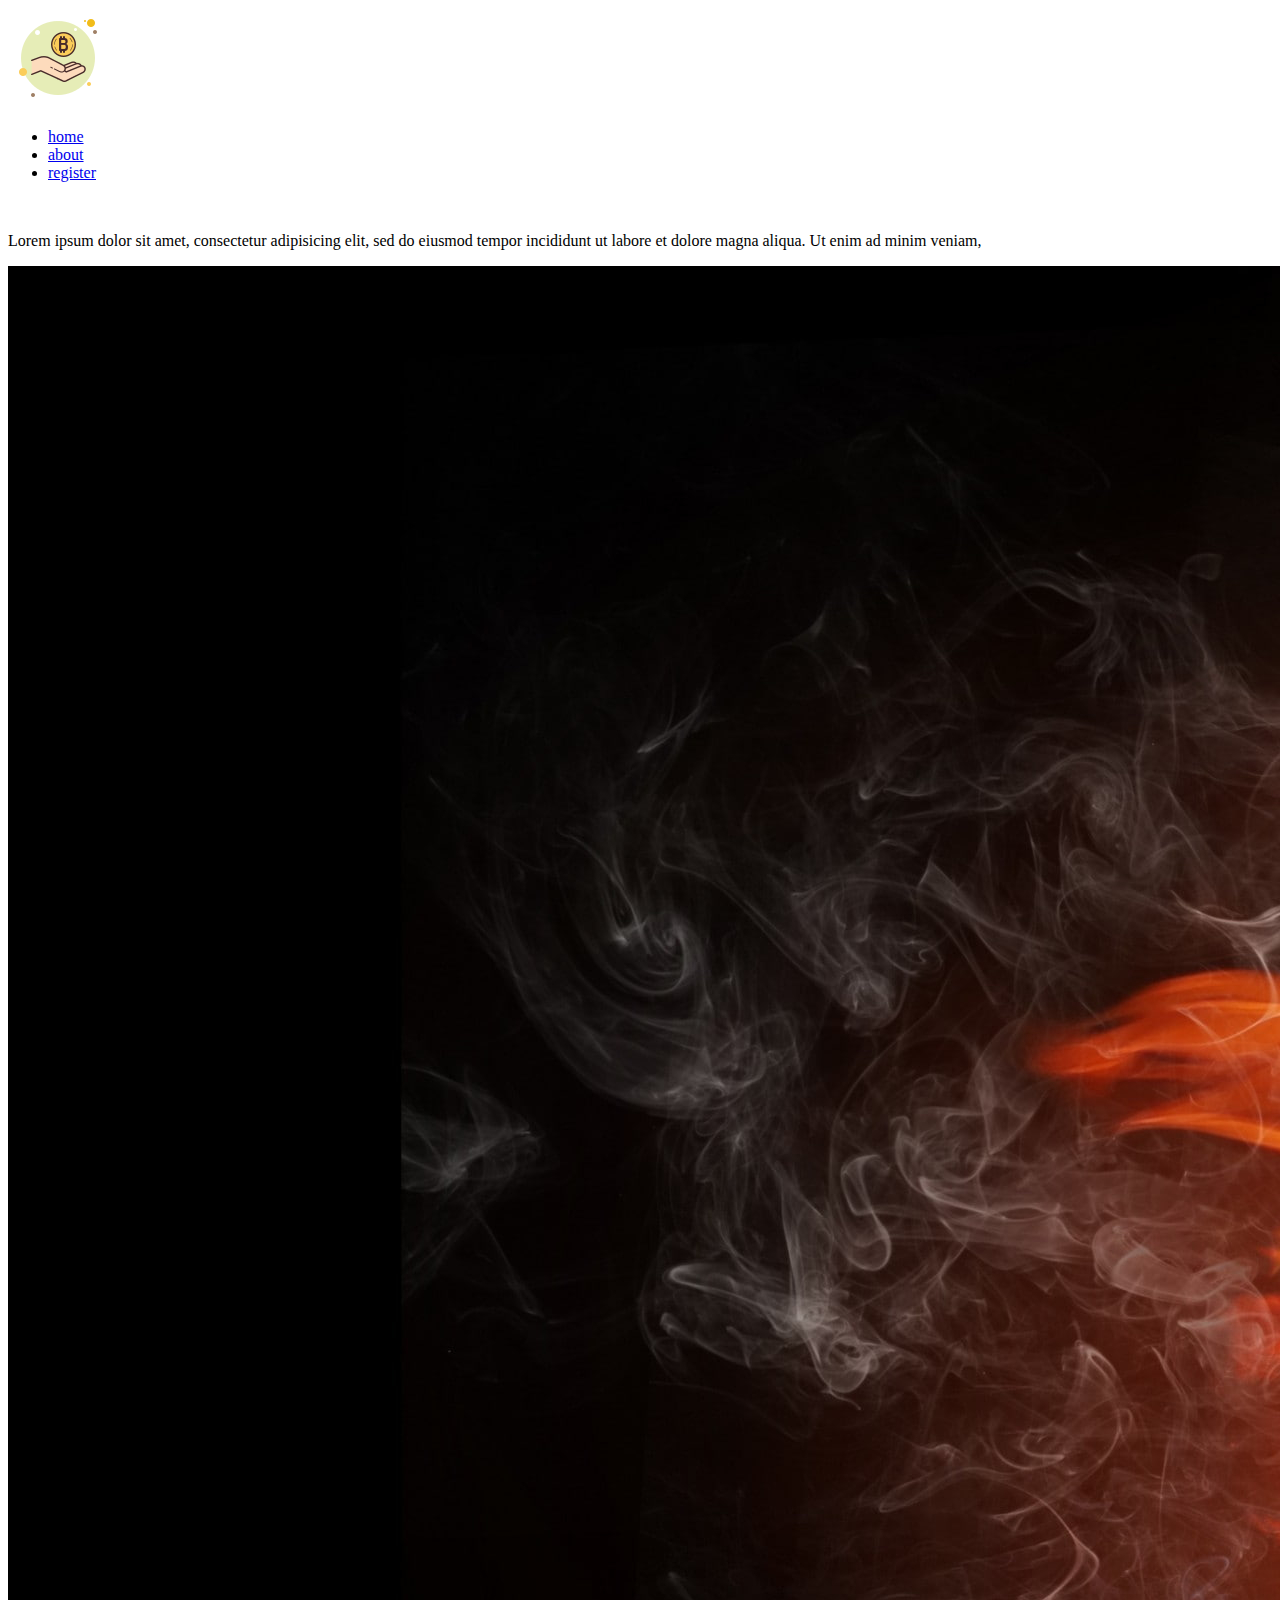
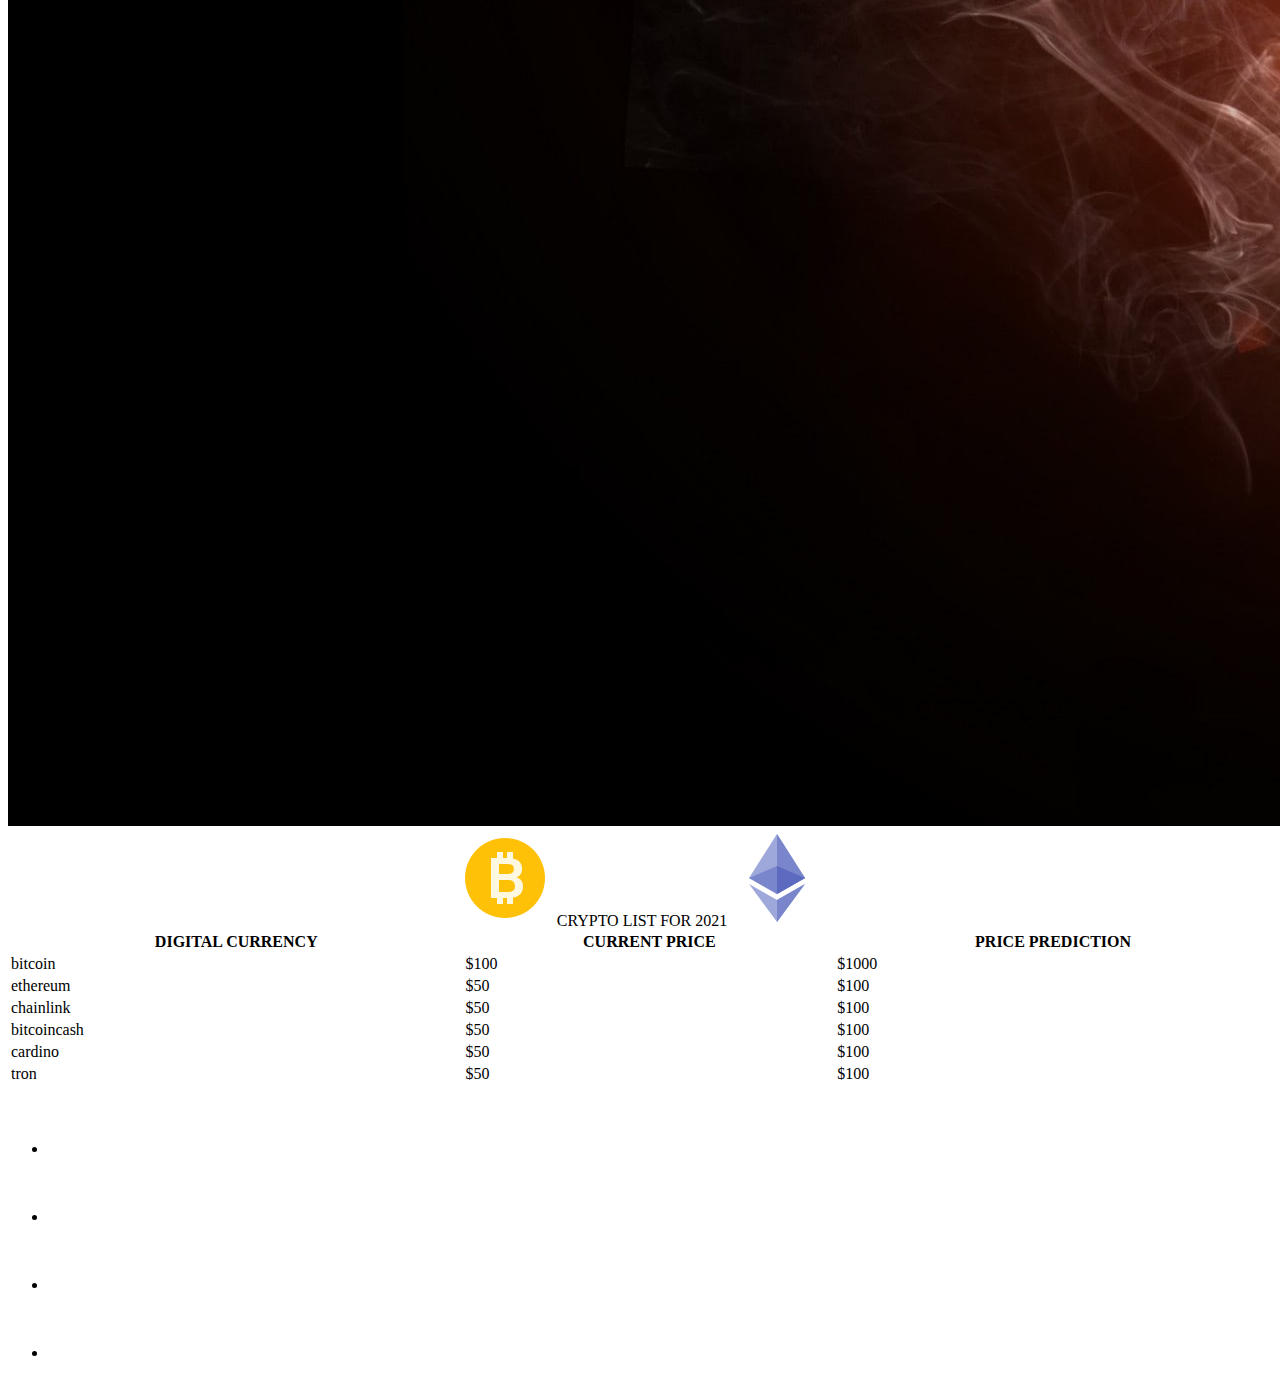
==== index.html @ 38c90c42 "first commit" ====
<!DOCTYPE html>
<html>
<head>
	<link rel="stylesheet" href="INDEX.CSS">
	<title>LANDING PAGE</title>
</head>
<body> 
<nav>
	<div class="logo">
		<div class="logopic">
			<img src="assets/icons/logo.png">
		</div>
	</div>
	<div class="navcontent">
		<ul>
			<li><a href="#"> home </a></li>
			<li><a href="about.html"> about </a></li>
			<li><a href="REGISTER.HTML"> register </a></li>
		</ul>
	</div>
</nav><br>

<div class="mid">
<p id="o">Lorem ipsum dolor sit amet, consectetur adipisicing elit, sed do eiusmod
tempor incididunt ut labore et dolore magna aliqua. Ut enim ad minim veniam,</p>
<img src="assets/photos/download.jpg" class="crimg" id="o">
</div>

<table style="width:100%">
  <caption><img src="assets/icons/icons8_bitcoin_96px.png" class="capb"> CRYPTO LIST FOR 2021<img src="assets/icons/icons8_ethereum_96px.png" class="capb"></caption>
  <tr>
    <th>DIGITAL CURRENCY</th>
    <th>CURRENT PRICE</th>
    <th>PRICE PREDICTION</th>
  </tr>
  <tr>
    <td>bitcoin</td>
    <td>$100</td>
    <td>$1000</td>
  </tr>
  <tr>
    <td>ethereum</td>
    <td>$50</td>
    <td>$100</td>
  </tr>
  <tr>
    <td>chainlink</td>
    <td>$50</td>
    <td>$100</td>
  </tr>
  <tr>
    <td>bitcoincash</td>
    <td>$50</td>
    <td>$100</td>
  </tr>
  <tr>
    <td>cardino</td>
    <td>$50</td>
    <td>$100</td>
  </tr>
  <tr>
    <td>tron</td>
    <td>$50</td>
    <td>$100</td>
  </tr>
</table>

<footer>
	<div>
		<ul class="footlink">
			<div><li><a href="#"><img src="assets/icons/icons8_facebook_52px.png"></a></li></div>
			<div><li><a href="#"><img src="assets/icons/icons8_instagram_old_64px.png"></a></li></div>
			<div><li><a href="#"><img src="assets/icons/icons8_twitter_64px.png"></a></li></div>
			<div><li><a href="#"><img src="assets/icons/icons8_whatsapp_64px.png"></a></li></div>
		</ul>
		
	</div>
</footer>

</body>
</html>
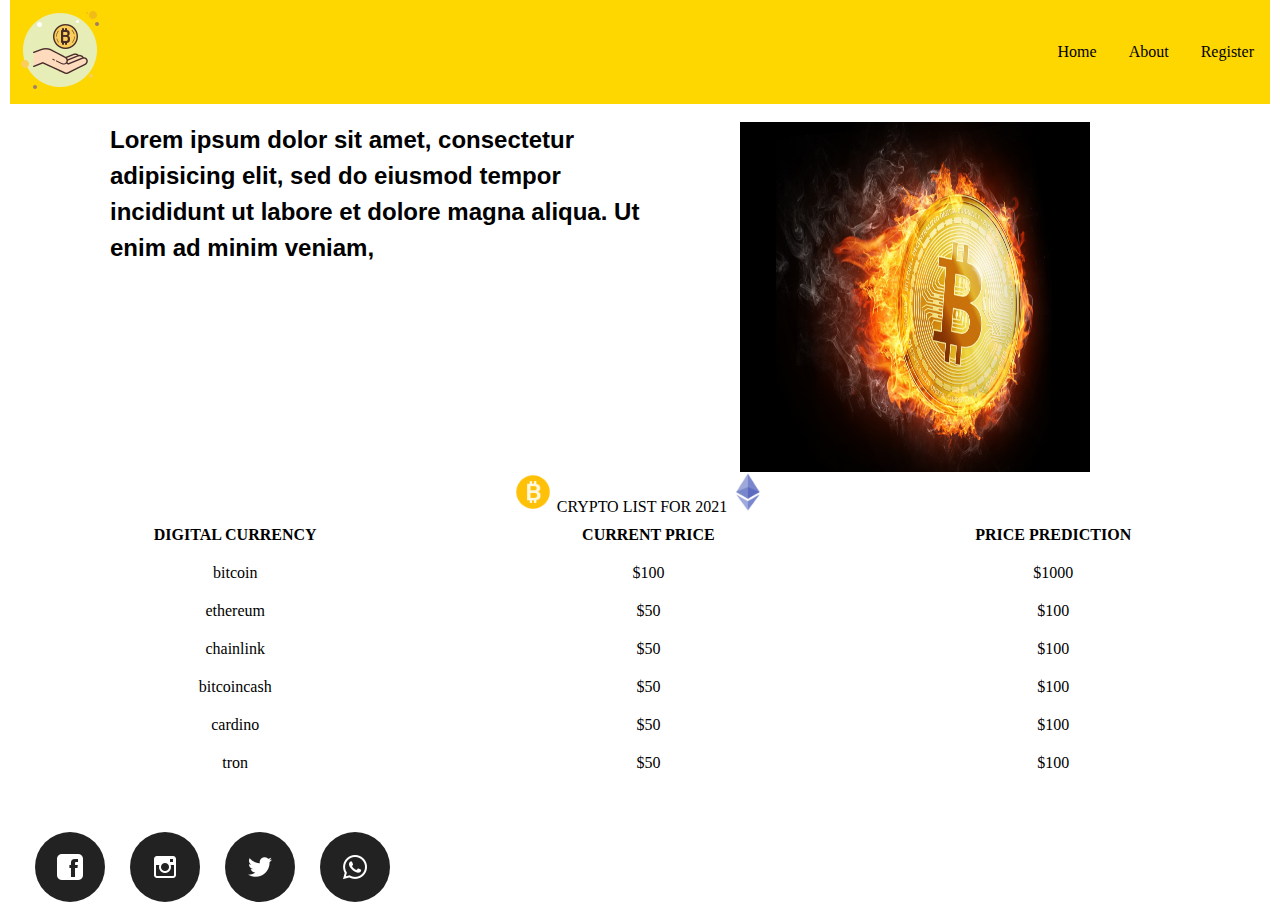
==== commit d19f8c4b: "fix some bugs" ====
--- a/index.html
+++ b/index.html
@@ -1,21 +1,21 @@
 <!DOCTYPE html>
 <html>
 <head>
-	<link rel="stylesheet" href="INDEX.CSS">
+	<link rel="stylesheet" href="./index.css">
 	<title>LANDING PAGE</title>
 </head>
 <body> 
 <nav>
 	<div class="logo">
 		<div class="logopic">
-			<img src="assets/icons/logo.png">
+			<img src="./assets/icons/logo.png">
 		</div>
 	</div>
 	<div class="navcontent">
 		<ul>
 			<li><a href="#"> home </a></li>
-			<li><a href="about.html"> about </a></li>
-			<li><a href="REGISTER.HTML"> register </a></li>
+			<li><a href="./about.html"> about </a></li>
+			<li><a href="./register.html"> register </a></li>
 		</ul>
 	</div>
 </nav><br>
@@ -23,11 +23,11 @@
 <div class="mid">
 <p id="o">Lorem ipsum dolor sit amet, consectetur adipisicing elit, sed do eiusmod
 tempor incididunt ut labore et dolore magna aliqua. Ut enim ad minim veniam,</p>
-<img src="assets/photos/download.jpg" class="crimg" id="o">
+<img src="./assets/photos/download.jpg" class="crimg" id="o">
 </div>
 
 <table style="width:100%">
-  <caption><img src="assets/icons/icons8_bitcoin_96px.png" class="capb"> CRYPTO LIST FOR 2021<img src="assets/icons/icons8_ethereum_96px.png" class="capb"></caption>
+  <caption><img src="./assets/icons/icons8_bitcoin_96px.png" class="capb"> CRYPTO LIST FOR 2021<img src="./assets/icons/icons8_ethereum_96px.png" class="capb"></caption>
   <tr>
     <th>DIGITAL CURRENCY</th>
     <th>CURRENT PRICE</th>
@@ -68,10 +68,10 @@
 <footer>
 	<div>
 		<ul class="footlink">
-			<div><li><a href="#"><img src="assets/icons/icons8_facebook_52px.png"></a></li></div>
-			<div><li><a href="#"><img src="assets/icons/icons8_instagram_old_64px.png"></a></li></div>
-			<div><li><a href="#"><img src="assets/icons/icons8_twitter_64px.png"></a></li></div>
-			<div><li><a href="#"><img src="assets/icons/icons8_whatsapp_64px.png"></a></li></div>
+			<div><li><a href="#"><img src="./assets/icons/icons8_facebook_52px.png"></a></li></div>
+			<div><li><a href="#"><img src="./assets/icons/icons8_instagram_old_64px.png"></a></li></div>
+			<div><li><a href="#"><img src="./assets/icons/icons8_twitter_64px.png"></a></li></div>
+			<div><li><a href="#"><img src="./assets/icons/icons8_whatsapp_64px.png"></a></li></div>
 		</ul>
 		
 	</div>
--- a/index.css
+++ b/index.css
@@ -0,0 +1,117 @@
+*{
+	margin: 0;
+	padding: 0;
+}
+.crimg{
+	height: 350px;
+	width: 350px;
+	margin-left: 100px
+}
+nav{
+	background-color:  #FFD700;
+	display: flex;
+	justify-content: space-between;
+	align-items: center;
+}
+.navcontent ul{
+	margin: 0;
+	padding: 0;
+	display: flex;
+	
+	
+}
+.navcontent ul li{
+	list-style: none;
+	padding: 1rem;
+	text-transform: capitalize;
+}
+.navcontent ul li a{
+	color: black;
+	text-decoration: none;
+	font-weight: 10px;
+	font-size:1rem;
+	transform: scale(0.5);
+}
+.capb{
+	height: 40px;
+}
+table, th, td {
+    border-collapse: collapse;
+}
+th, td {
+    padding: 10px;
+    text-align: center;
+}
+caption{
+	text-transform: capitalize;
+}
+.mid{
+	display: grid;
+	grid-template-columns: repeat(2, 1fr);
+}
+body{
+	margin-left: 10px;
+	margin-right: 10px;
+}
+.footlink{
+	bottom: 40px;
+	left: 100px;
+	display: flex;
+	float: left;
+	margin-top: 50px;
+	margin-bottom: 10px;
+}
+.footlink li{
+list-style: none;
+}
+.footlink li a {
+	display: inline-block;
+	margin-left: 25px;
+	background: #222;
+	width: 70px;
+	height: 70px;
+	display: flex;
+	justify-content: center;
+	align-items: center;
+	border-radius: 50%;
+	transition: 0.2s;
+}
+.footlink li a :hover{
+	border-radius: 50px;
+	background:  #FFD700;
+	transform: translate(-20px);
+}
+.footlink li a img{
+	
+	transform: scale(0.5);
+}
+p{
+	justify-content: space-between;
+	font-family: "Montserrat", sans-serif !important; 
+	position: relative;
+	max-width: 600px;
+	font-size: 1.5rem;
+	line-height: 1.5em;
+	font-weight: 700;
+	margin-left: 100px;
+}
+@media (max-width: 900px){
+	.crimg{
+	display: none;
+}
+.mid{
+	display:flex;
+	flex-direction: column;
+	margin: 0;
+	
+}
+p{
+	font-family: "Montserrat", sans-serif !important; 
+	position: relative;
+	max-width: 600px;
+	font-size: 1.5rem;
+	line-height: 1.5em;
+	font-weight: 700;
+
+}
+}